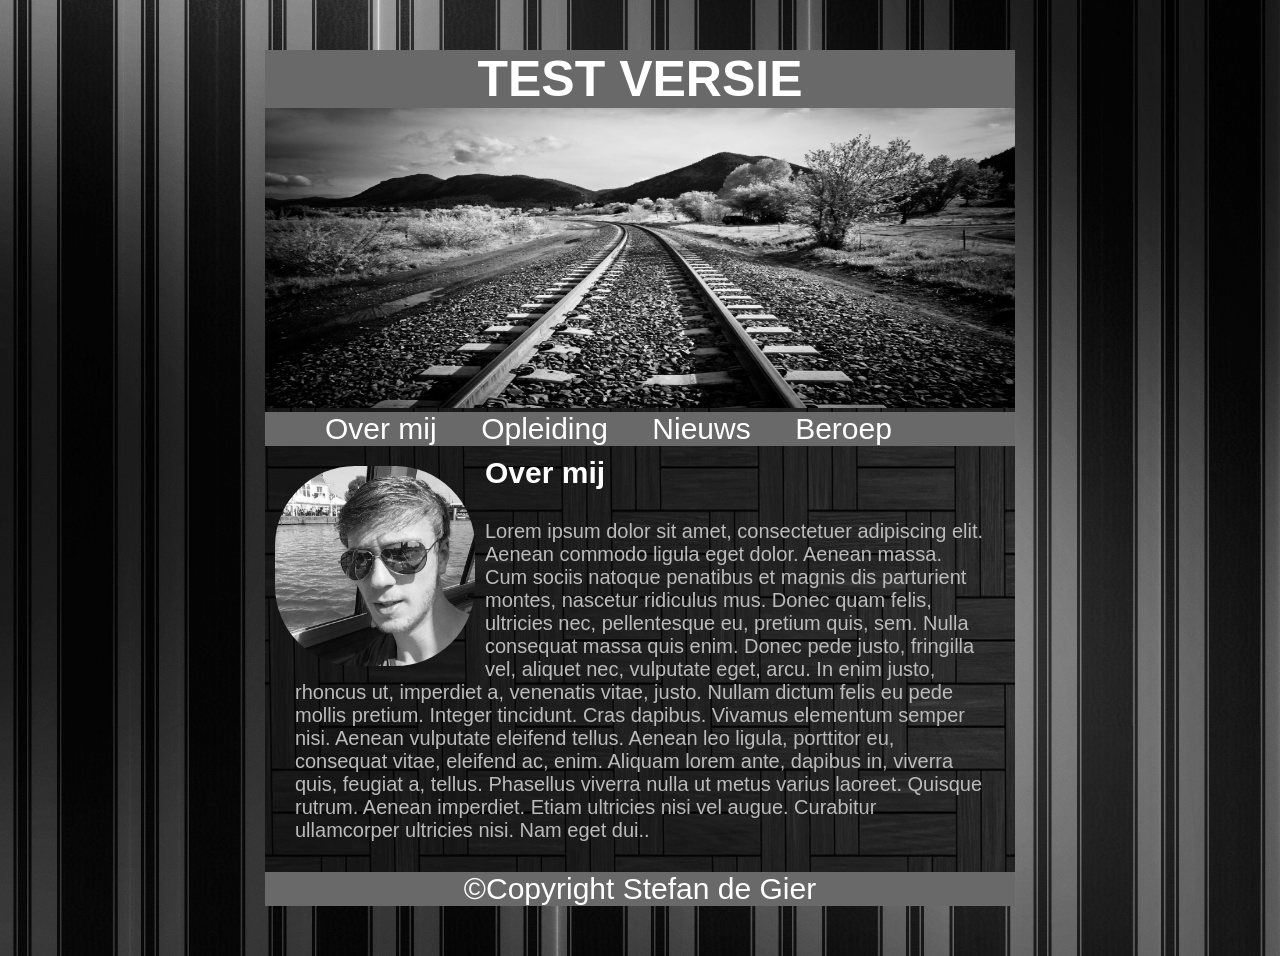
==== index.html @ 6717e757 "v2.6" ====
<!DOCTYPE html>
<html>
<head>
<meta name="viewport" content="width=device-width, initial-scale=1.0"/>
	<title>Wie ben ik/over mij (2)</title>
	<link rel="stylesheet" type="text/css" href="wiebenik.css" />
</head>
<body>
<main>
      <header> <h1>TEST VERSIE </h1>

      </header>



    <img class="plaatje3" src="treinrails2.jpg">



      <nav class=balk> 
      <nav class="dropdown">
      <nav id="button"><button onclick="myFunction()" class="dropbtn"></button></nav>
      <nav id="myDropdown" class="dropdown-content">
      <nav id="navbar" >
      <ul>
      	<a href="index.html">Over mij</a>
        <a href="opleiding.html">Opleiding</a> 
        <a href="nieuws.html">Nieuws</a> 
        <a href="beroep.html">Beroep</a> 
        </ul>
      </nav>
      </nav>
      </nav>
      </nav>


      

      <article><img class="plaatje1" src="ikzwartwit.jpeg"> 
      <h2>Over mij</h2>
      <p>Lorem ipsum dolor sit amet, consectetuer adipiscing elit. Aenean commodo ligula eget dolor. Aenean massa. Cum sociis natoque penatibus et magnis dis parturient montes, nascetur ridiculus mus. Donec quam felis, ultricies nec, pellentesque eu, pretium quis, sem. Nulla consequat massa quis enim. Donec pede justo, fringilla vel, aliquet nec, vulputate eget, arcu. In enim justo, rhoncus ut, imperdiet a, venenatis vitae, justo. Nullam dictum felis eu pede mollis pretium. Integer tincidunt. Cras dapibus. Vivamus elementum semper nisi. Aenean vulputate eleifend tellus. Aenean leo ligula, porttitor eu, consequat vitae, eleifend ac, enim. Aliquam lorem ante, dapibus in, viverra quis, feugiat a, tellus. Phasellus viverra nulla ut metus varius laoreet. Quisque rutrum. Aenean imperdiet. Etiam ultricies nisi vel augue. Curabitur ullamcorper ultricies nisi. Nam eget dui..</article></p>
      


      <footer class="footpc"> ©Copyright Stefan de Gier</footer>
</main>

<script>
function myFunction() {
    document.getElementById("myDropdown").classList.toggle("show");
}


window.onclick = function(event) {
  if (!event.target.matches('.dropbtn')) {

    var dropdowns = document.getElementsByClassName("dropdown-content");
    var i;
    for (i = 0; i < dropdowns.length; i++) {
      var openDropdown = dropdowns[i];
      if (openDropdown.classList.contains('show')) {
        openDropdown.classList.remove('show');
      }
    }
  }
}
</script>
</body>
</html>
---- wiebenik.css ----
@media  (max-width: 788px){

	body{
		background-image: url(black2.jpg);
		font-family: sans-serif;
	}

	article{
		margin-top: 30px;
		margin-bottom: 10px;
		background-image: url(blacknice2.jpg);
		background-size: 100%;
		
		
	   
		font-size: 15px;
		color: #bbb;
		
	}	

	header{

	text-align:center; 
	background-image: url(blackhigh.jpg);
	background-size: 1920px;
	background-repeat: no-repeat;
		
	}

	p{
		: 10px 20px 10px 10px;

	}

	h1{
		margin: 10px;
		font-size: 30px;
		color: white;
	}

	h2{
		margin: 10px 10px 10px 10px;
		color: white;
		font-size: 25px;
	}

	footer{
		color: white;
		font-size: 14px;
		text-align: center;
		background-image: url(blackhigh.jpg);
	    background-size: 1920px;
    }


	.plaatje1{
		float: left;
		width:250px;
		margin:20px;
		margin-right: 40px;
		border-radius: 40%;


	}

	.plaatje2{
		float: left;
		margin-left: 165px;
		margin-right: 165px;
		width: 200px;


	}
	.plaatje3{
		display: none;
		height: 100px;
		width: 800px;
	}



	.balk{
		background-image: url(blackhigh.jpg);
		background-size: 100%;


	}

	.dropbtn {
    background-image: url("menu.png");
    border-radius: 50%;
    background-size: 100%;
    background-repeat: no-repeat;
    width: 50px;
    height: 50px;
    color: #696969;
    padding: 36px;
    font-size: 20px;
    border: none;
    cursor: pointer;
    background-color: darkgrey;
    
}

.dropdown {
    position: relative;
    display: inline-block;
}

.dropdown-content {
    display: none;
    position: absolute;
    background-color: rgba(192, 192, 192, 0.8 );
    min-width: 250px;
    box-shadow: 0px 8px 16px 0px rgba(0,0,0,0.2);
    overflow: auto;
}



.dropdown-content a {
	text-align: center;
	font-size: 30px;
    color: black;
    padding: 12px 16px;
    text-decoration: none;
    display: block;
}

.dropdown-content a:hover {background-color: #f1f1f1}



.dropdown:hover .dropbtn {
    background-color: green;
}


.show {display:block;}

}








@media  (min-width:  768px){

	body{
		background-image: url(black2.jpg);
		background-size: 1920px;
		
		font-family: sans-serif;
		margin: 0 auto;
		width: 750px;
	}

	main{
		background-image: url(blacknice2.jpg);
		margin-top: 50px;



	}
	

	header{

	text-align:center; 
	background-color:#696969 ;
	margin:0px;	
		
	}


	article{
	
	
		color: #bbb;
		
		font-size: 20px;





	}

	p{
		margin: 30px;
		
	}

	h1{
		margin: 0px;
		font-size: 50px;
		color: white;
	}

	h2{
		margin: 10px 10px 10px 10px;
		color: white;
	}

	footer{
		background-color: lightgrey;
		font-size: 30px;
		text-align: center;
		margin-bottom: 50px;
    }

    .footpc{
    	background-color:  #696969;
    	color: white;
    	


    }


	.plaatje1{
		float: left;
		width:200px;
		margin: 10px;
		border-radius: 40%;
		


	}

	.plaatje2{
		
		width: 710px;
		height: 200px;
		
		margin: 10px;


	}

	.plaatje3{

		height: 300px;
		width: 750px;
		background-size: 1920px;
		position:relative;
		left: 0px;
		margin:0px;
		


	}

	.plaatje4{



	}



	.balk{
		background-color: #696969;
	

	}

	#button{
		display: none;


	}

	a {text-decoration: none; }

	nav a{
		color: white;
		font-size: 30px;
		margin-left: 20px;
		margin-right: 20px;
		text-decoration-style: none;


	}

	nav ul{
		margin: 0px;

	}

	a:hover{
		background-color: grey;
	}
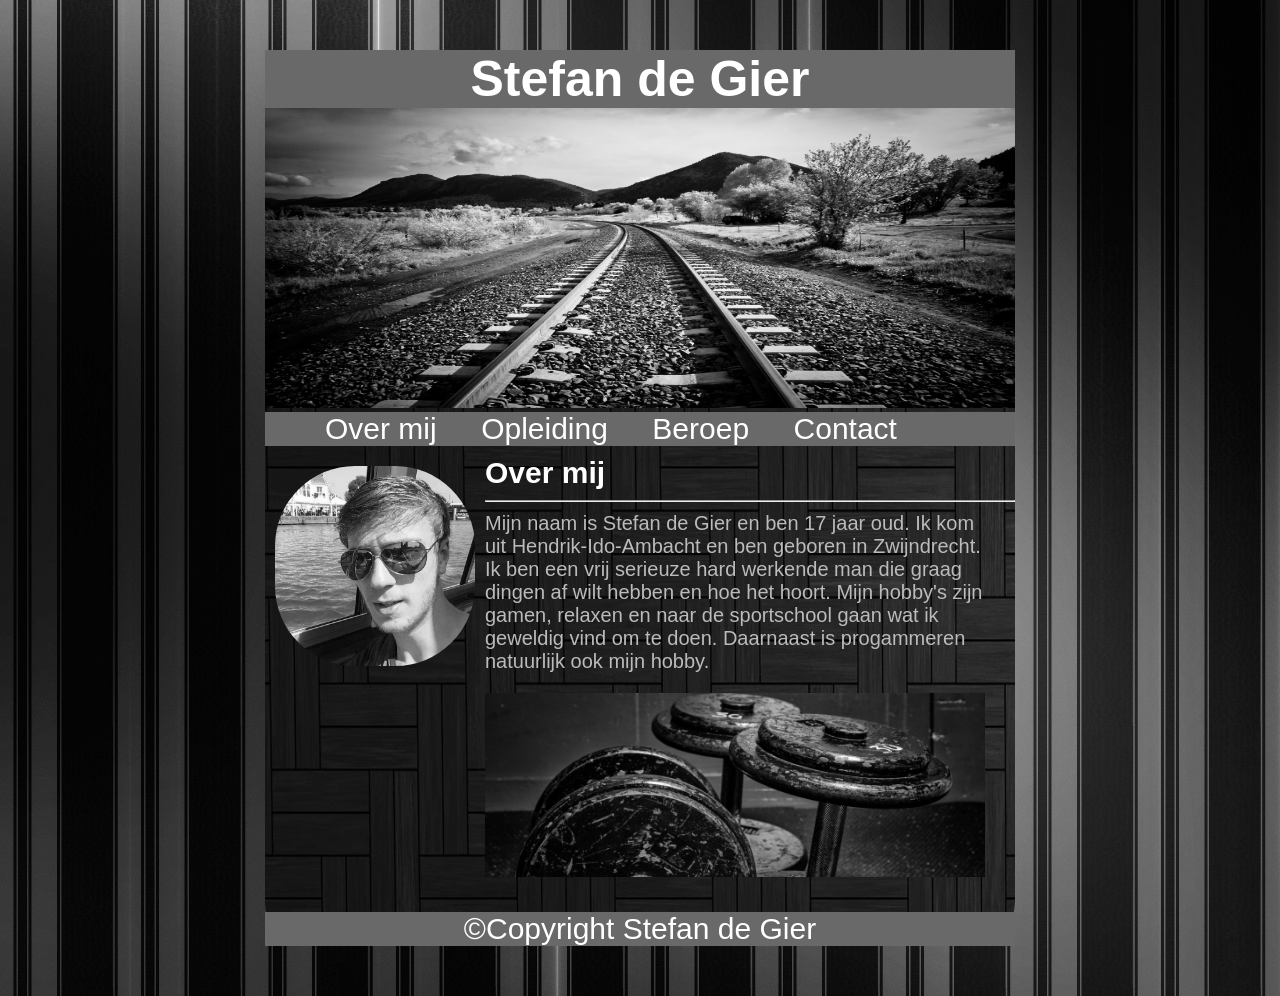
==== commit 830ce510: "v2.84" ====
--- a/index.html
+++ b/index.html
@@ -7,7 +7,7 @@
 </head>
 <body>
 <main>
-      <header> <h1>TEST VERSIE </h1>
+      <header> <h1>Stefan de Gier</h1>
 
       </header>
 
@@ -24,9 +24,9 @@
       <nav id="navbar" >
       <ul>
       	<a href="index.html">Over mij</a>
-        <a href="opleiding.html">Opleiding</a> 
-        <a href="nieuws.html">Nieuws</a> 
+        <a href="opleiding.html">Opleiding</a>  
         <a href="beroep.html">Beroep</a> 
+        <a href="contact.html">Contact</a>
         </ul>
       </nav>
       </nav>
@@ -38,7 +38,9 @@
 
       <article><img class="plaatje1" src="ikzwartwit.jpeg"> 
       <h2>Over mij</h2>
-      <p>Lorem ipsum dolor sit amet, consectetuer adipiscing elit. Aenean commodo ligula eget dolor. Aenean massa. Cum sociis natoque penatibus et magnis dis parturient montes, nascetur ridiculus mus. Donec quam felis, ultricies nec, pellentesque eu, pretium quis, sem. Nulla consequat massa quis enim. Donec pede justo, fringilla vel, aliquet nec, vulputate eget, arcu. In enim justo, rhoncus ut, imperdiet a, venenatis vitae, justo. Nullam dictum felis eu pede mollis pretium. Integer tincidunt. Cras dapibus. Vivamus elementum semper nisi. Aenean vulputate eleifend tellus. Aenean leo ligula, porttitor eu, consequat vitae, eleifend ac, enim. Aliquam lorem ante, dapibus in, viverra quis, feugiat a, tellus. Phasellus viverra nulla ut metus varius laoreet. Quisque rutrum. Aenean imperdiet. Etiam ultricies nisi vel augue. Curabitur ullamcorper ultricies nisi. Nam eget dui..</article></p>
+
+      <hr>
+      <p>Mijn naam is Stefan de Gier en ben 17 jaar oud. Ik kom uit Hendrik-Ido-Ambacht en ben geboren in Zwijndrecht. Ik ben een vrij serieuze hard werkende man die graag dingen af wilt hebben en hoe het hoort. Mijn hobby's zijn gamen, relaxen en naar de sportschool gaan wat ik geweldig vind om te doen. Daarnaast is progammeren natuurlijk ook mijn hobby.<img class="kracht" src="kracht.jpg"></article></p>
       
 
 
--- a/wiebenik.css
+++ b/wiebenik.css
@@ -29,7 +29,7 @@
 	}
 
 	p{
-		: 10px 20px 10px 10px;
+		margin:10px 15px 10px 15px;
 
 	}
 
@@ -47,10 +47,12 @@
 
 	footer{
 		color: white;
-		font-size: 14px;
+		font-size: 15px;
 		text-align: center;
 		background-image: url(blackhigh.jpg);
 	    background-size: 1920px;
+
+
     }
 
 
@@ -76,6 +78,14 @@
 		display: none;
 		height: 100px;
 		width: 800px;
+	}
+
+	.kracht{
+		width: 300px;
+		margin-top: 20px;
+
+
+
 	}
 
 
@@ -162,6 +172,7 @@
 	main{
 		background-image: url(blacknice2.jpg);
 		margin-top: 50px;
+		border-radius: 5%;
 
 
 
@@ -183,6 +194,7 @@
 		color: #bbb;
 		
 		font-size: 20px;
+		
 
 
 
@@ -191,7 +203,8 @@
 	}
 
 	p{
-		margin: 30px;
+
+		margin: 0px 30px 30px 30px;
 		
 	}
 
@@ -204,6 +217,7 @@
 	h2{
 		margin: 10px 10px 10px 10px;
 		color: white;
+		
 	}
 
 	footer{
@@ -211,6 +225,7 @@
 		font-size: 30px;
 		text-align: center;
 		margin-bottom: 50px;
+		
     }
 
     .footpc{
@@ -255,7 +270,9 @@
 
 	}
 
-	.plaatje4{
+	.kracht{
+		width: 500px;
+		margin-top: 20px;
 
 
 
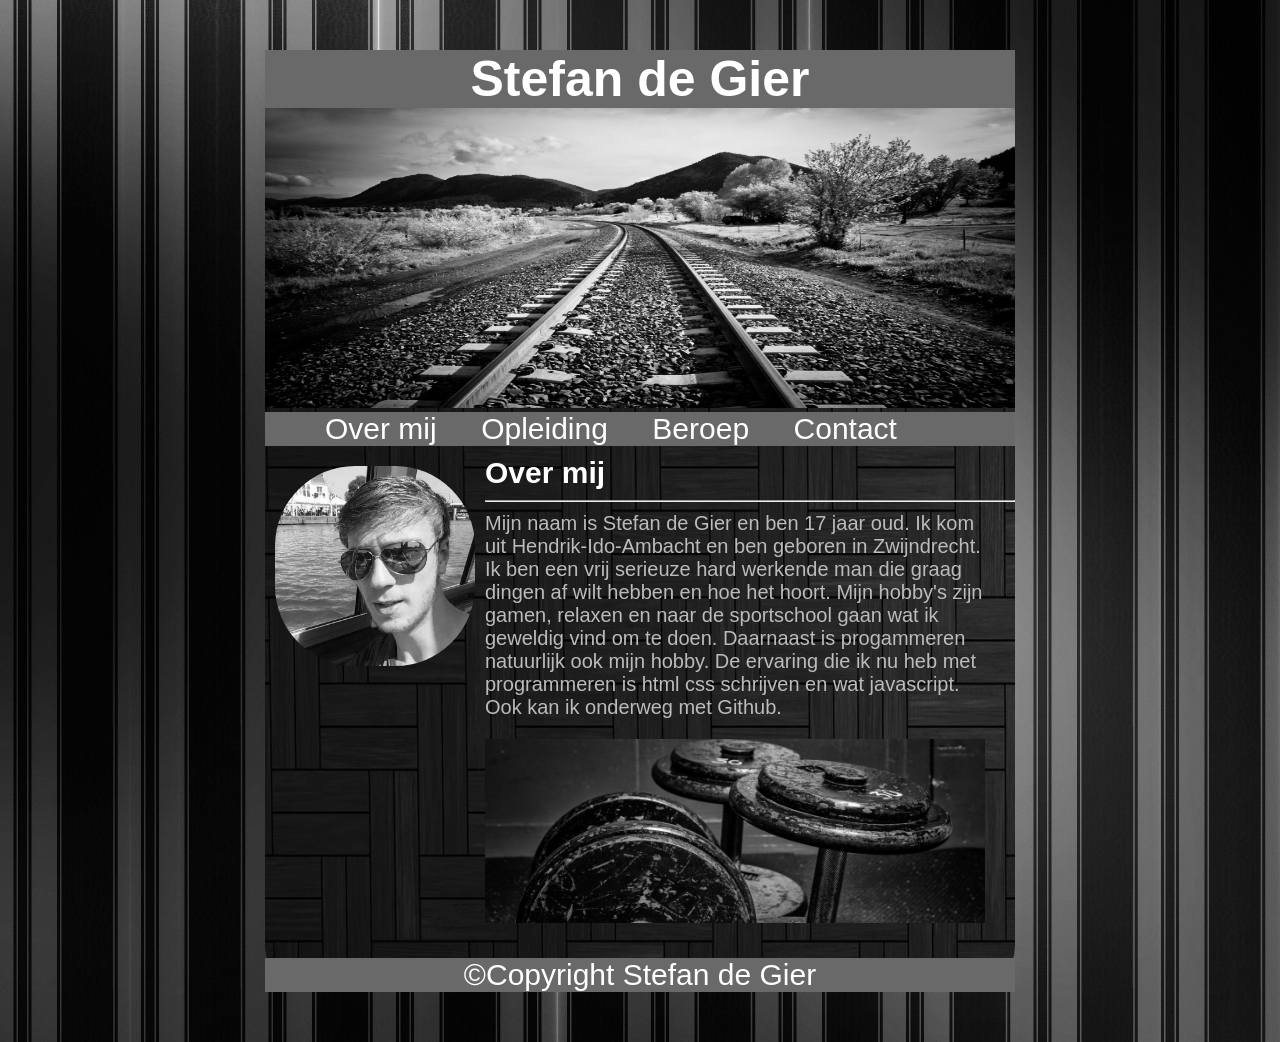
==== commit 36788c2a: "v2.85" ====
--- a/index.html
+++ b/index.html
@@ -40,7 +40,7 @@
       <h2>Over mij</h2>
 
       <hr>
-      <p>Mijn naam is Stefan de Gier en ben 17 jaar oud. Ik kom uit Hendrik-Ido-Ambacht en ben geboren in Zwijndrecht. Ik ben een vrij serieuze hard werkende man die graag dingen af wilt hebben en hoe het hoort. Mijn hobby's zijn gamen, relaxen en naar de sportschool gaan wat ik geweldig vind om te doen. Daarnaast is progammeren natuurlijk ook mijn hobby.<img class="kracht" src="kracht.jpg"></article></p>
+      <p>Mijn naam is Stefan de Gier en ben 17 jaar oud. Ik kom uit Hendrik-Ido-Ambacht en ben geboren in Zwijndrecht. Ik ben een vrij serieuze hard werkende man die graag dingen af wilt hebben en hoe het hoort. Mijn hobby's zijn gamen, relaxen en naar de sportschool gaan wat ik geweldig vind om te doen. Daarnaast is progammeren natuurlijk ook mijn hobby. De ervaring die ik nu heb met programmeren is html css schrijven en wat javascript. Ook kan ik onderweg met Github.<img class="kracht" src="kracht.jpg"></article></p>
       
 
 
--- a/wiebenik.css
+++ b/wiebenik.css
@@ -84,6 +84,14 @@
 		width: 300px;
 		margin-top: 20px;
 
+	}
+
+	.davinci{
+		float: left;
+		width:50px;
+		margin:20px;
+		margin-right: 40px;
+		border-radius: 40%;
 
 
 	}
@@ -241,6 +249,7 @@
 		float: left;
 		width:200px;
 		margin: 10px;
+		margin-bottom: 60px;
 		border-radius: 40%;
 		
 
@@ -278,6 +287,24 @@
 
 	}
 
+	.davinci{
+		float: right;
+		width:200px;
+		margin:60px 40px 10px 20px;
+		
+		border-radius: 40%;
+
+
+	}
+
+	.learn{
+		margin: 0px 0px 30px 20px;
+		width: 700px;
+		height: 270px;
+
+
+	}
+
 
 
 	.balk{
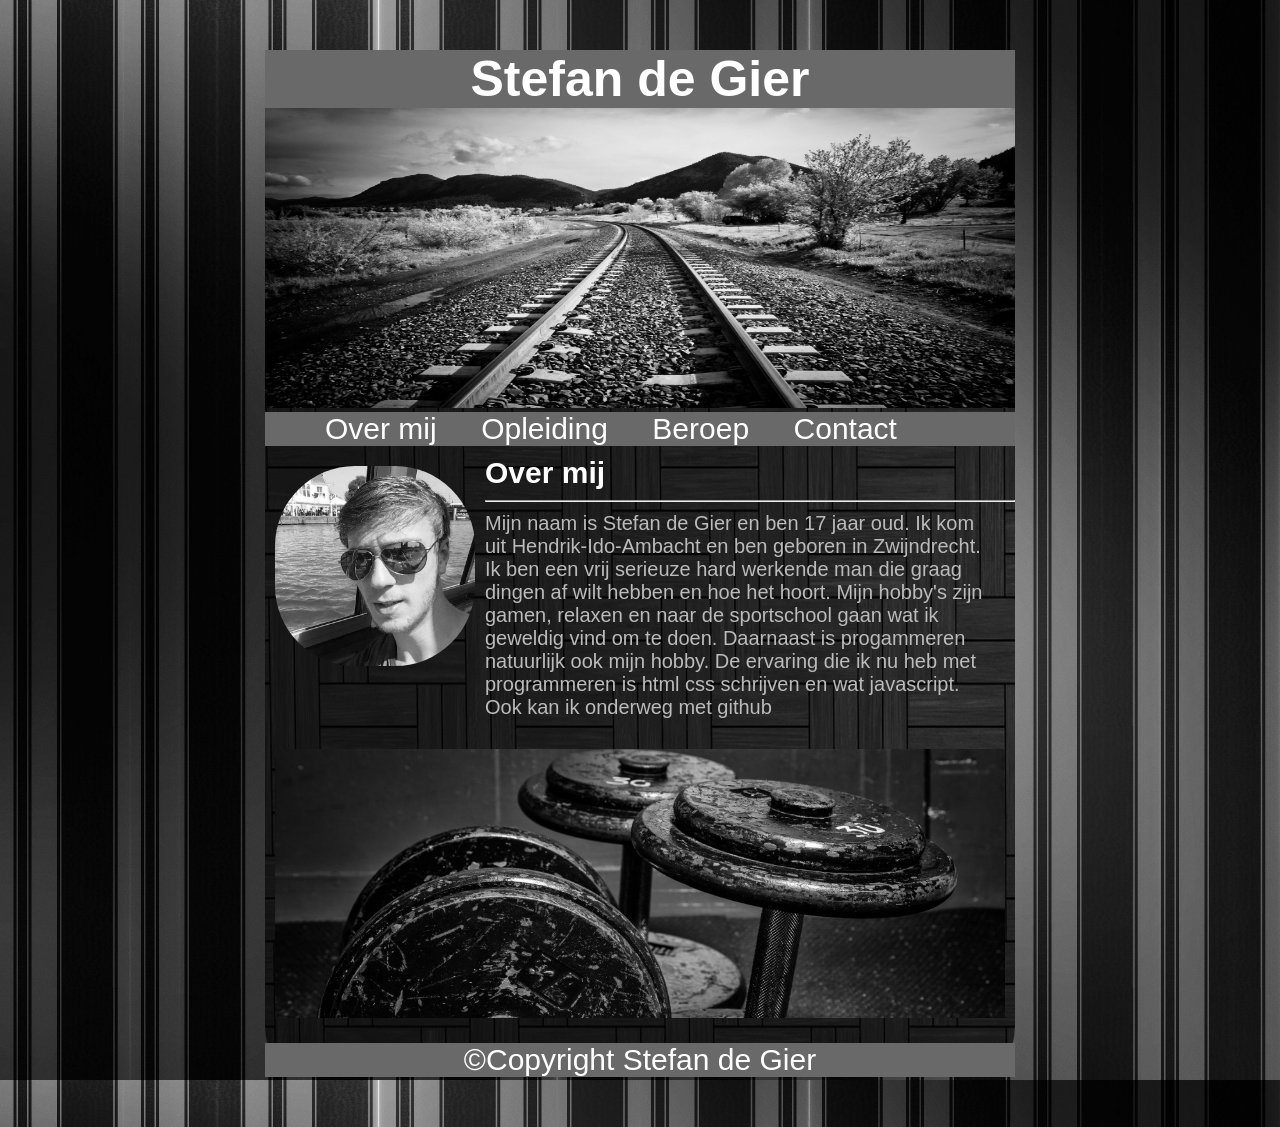
==== commit 276197e2: "v.2.86" ====
--- a/index.html
+++ b/index.html
@@ -40,7 +40,7 @@
       <h2>Over mij</h2>
 
       <hr>
-      <p>Mijn naam is Stefan de Gier en ben 17 jaar oud. Ik kom uit Hendrik-Ido-Ambacht en ben geboren in Zwijndrecht. Ik ben een vrij serieuze hard werkende man die graag dingen af wilt hebben en hoe het hoort. Mijn hobby's zijn gamen, relaxen en naar de sportschool gaan wat ik geweldig vind om te doen. Daarnaast is progammeren natuurlijk ook mijn hobby. De ervaring die ik nu heb met programmeren is html css schrijven en wat javascript. Ook kan ik onderweg met Github.<img class="kracht" src="kracht.jpg"></article></p>
+      <p>Mijn naam is Stefan de Gier en ben 17 jaar oud. Ik kom uit Hendrik-Ido-Ambacht en ben geboren in Zwijndrecht. Ik ben een vrij serieuze hard werkende man die graag dingen af wilt hebben en hoe het hoort. Mijn hobby's zijn gamen, relaxen en naar de sportschool gaan wat ik geweldig vind om te doen. Daarnaast is progammeren natuurlijk ook mijn hobby. De ervaring die ik nu heb met programmeren is html css schrijven en wat javascript. Ook kan ik onderweg met github</p><img class="kracht" src="kracht.jpg"></article>
       
 
 
--- a/wiebenik.css
+++ b/wiebenik.css
@@ -88,11 +88,18 @@
 
 	.davinci{
 		float: left;
-		width:50px;
+		width:200px;
 		margin:20px;
 		margin-right: 40px;
 		border-radius: 40%;
 
+
+	}
+
+	.learn{
+		margin: 0px 0px 30px 20px;
+		width: 310px;
+		height: 150px;
 
 	}
 
@@ -280,8 +287,10 @@
 	}
 
 	.kracht{
-		width: 500px;
-		margin-top: 20px;
+
+		width: 730px;
+		margin: 0px 10px 20px 10px;
+		
 
 
 
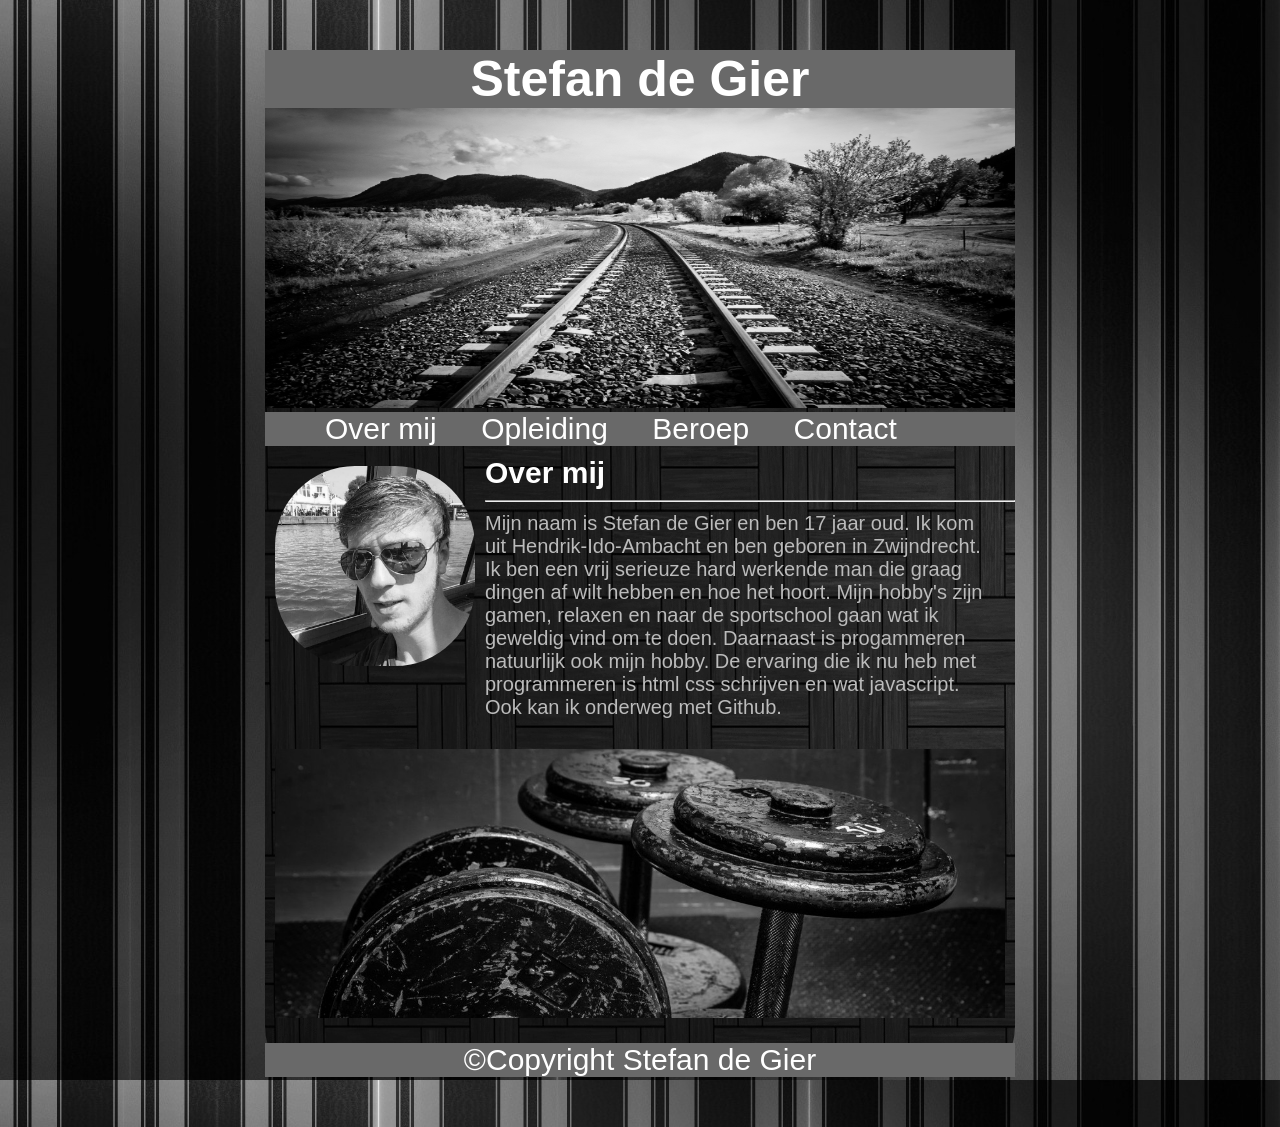
==== commit 8a567060: "v2.9 changes contact" ====
--- a/index.html
+++ b/index.html
@@ -40,7 +40,7 @@
       <h2>Over mij</h2>
 
       <hr>
-      <p>Mijn naam is Stefan de Gier en ben 17 jaar oud. Ik kom uit Hendrik-Ido-Ambacht en ben geboren in Zwijndrecht. Ik ben een vrij serieuze hard werkende man die graag dingen af wilt hebben en hoe het hoort. Mijn hobby's zijn gamen, relaxen en naar de sportschool gaan wat ik geweldig vind om te doen. Daarnaast is progammeren natuurlijk ook mijn hobby. De ervaring die ik nu heb met programmeren is html css schrijven en wat javascript. Ook kan ik onderweg met github</p><img class="kracht" src="kracht.jpg"></article>
+      <p>Mijn naam is Stefan de Gier en ben 17 jaar oud. Ik kom uit Hendrik-Ido-Ambacht en ben geboren in Zwijndrecht. Ik ben een vrij serieuze hard werkende man die graag dingen af wilt hebben en hoe het hoort. Mijn hobby's zijn gamen, relaxen en naar de sportschool gaan wat ik geweldig vind om te doen. Daarnaast is progammeren natuurlijk ook mijn hobby. De ervaring die ik nu heb met programmeren is html css schrijven en wat javascript. Ook kan ik onderweg met Github.</p><img class="kracht" src="kracht.jpg"></article>
       
 
 
--- a/wiebenik.css
+++ b/wiebenik.css
@@ -52,6 +52,19 @@
 		background-image: url(blackhigh.jpg);
 	    background-size: 1920px;
 
+
+    }
+
+
+    .insta{
+
+    	width: 100px;
+
+    }
+
+    .fb{
+
+    	width: 100px;
 
     }
 
@@ -83,6 +96,7 @@
 	.kracht{
 		width: 300px;
 		margin-top: 20px;
+		margin-left: 20px;
 
 	}
 
@@ -252,6 +266,23 @@
     }
 
 
+    .insta{
+
+    	width: 100px;
+    	margin: 30px 40px 20px 220px;
+
+
+    }
+
+    .fb{
+
+    	width: 100px;
+    	margin: 30px 40px 20px 40px;
+
+
+    }
+
+
 	.plaatje1{
 		float: left;
 		width:200px;
@@ -345,7 +376,7 @@
 
 	}
 
-	a:hover{
+	nav a:hover{
 		background-color: grey;
 	}
 
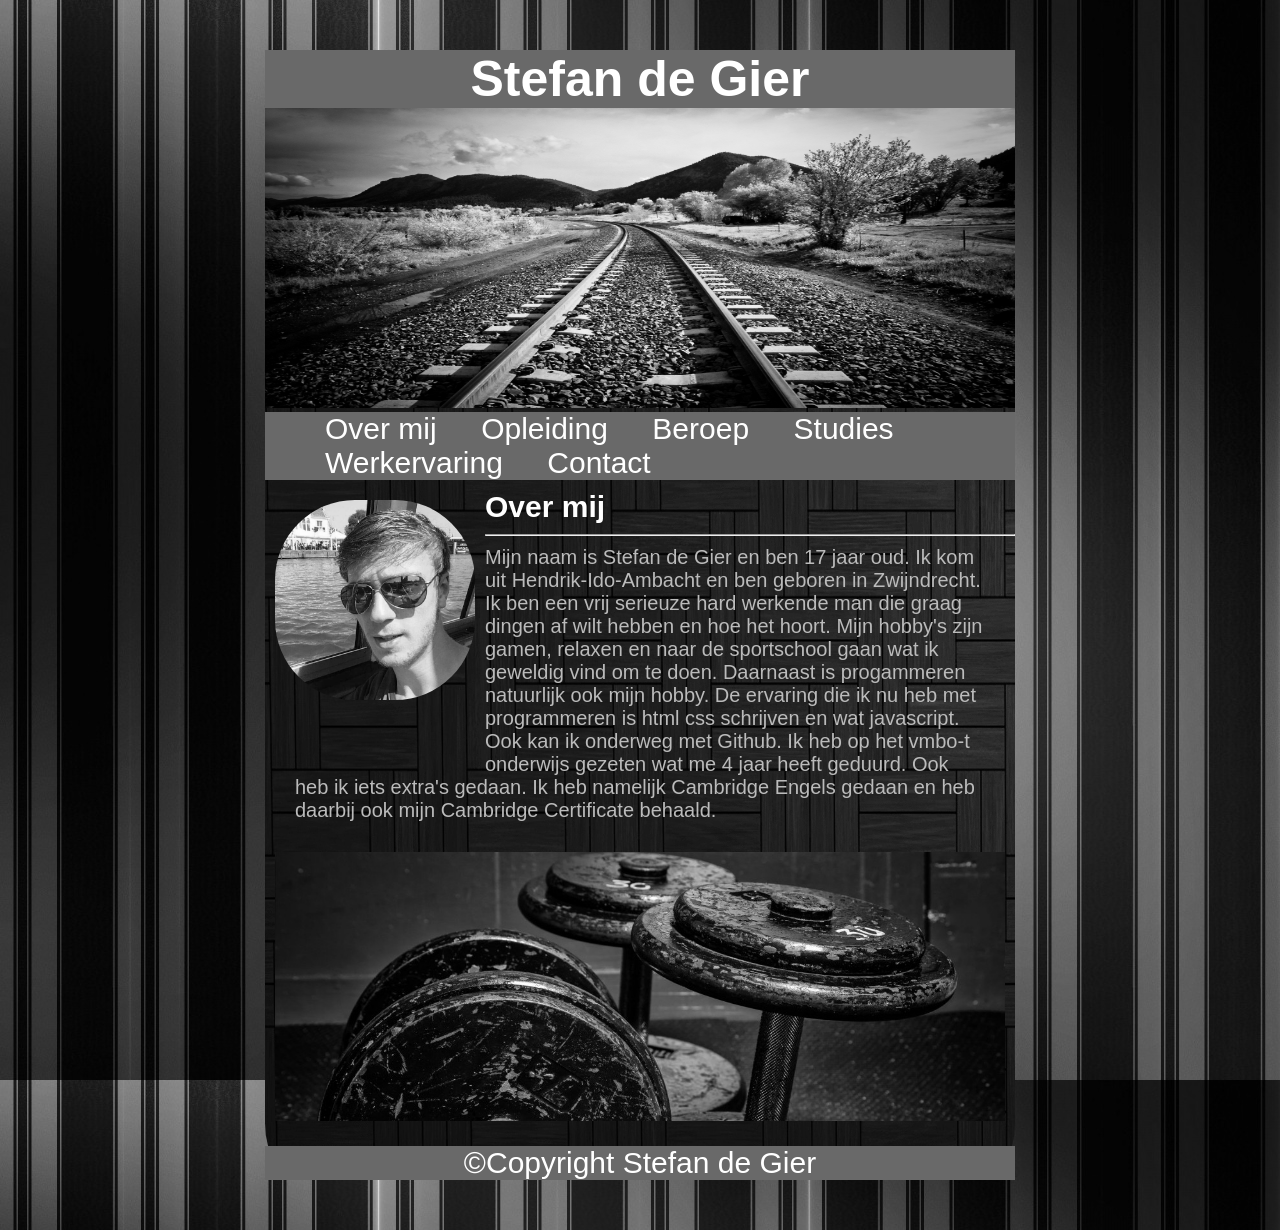
==== commit 1b0c338a: "v2.9 much improve" ====
--- a/index.html
+++ b/index.html
@@ -26,6 +26,8 @@
       	<a href="index.html">Over mij</a>
         <a href="opleiding.html">Opleiding</a>  
         <a href="beroep.html">Beroep</a> 
+        <a href="studies.html">Studies</a>
+        <a href="werkervaring.html">Werkervaring</a>
         <a href="contact.html">Contact</a>
         </ul>
       </nav>
@@ -40,7 +42,8 @@
       <h2>Over mij</h2>
 
       <hr>
-      <p>Mijn naam is Stefan de Gier en ben 17 jaar oud. Ik kom uit Hendrik-Ido-Ambacht en ben geboren in Zwijndrecht. Ik ben een vrij serieuze hard werkende man die graag dingen af wilt hebben en hoe het hoort. Mijn hobby's zijn gamen, relaxen en naar de sportschool gaan wat ik geweldig vind om te doen. Daarnaast is progammeren natuurlijk ook mijn hobby. De ervaring die ik nu heb met programmeren is html css schrijven en wat javascript. Ook kan ik onderweg met Github.</p><img class="kracht" src="kracht.jpg"></article>
+      <p>Mijn naam is Stefan de Gier en ben 17 jaar oud. Ik kom uit Hendrik-Ido-Ambacht en ben geboren in Zwijndrecht. Ik ben een vrij serieuze hard werkende man die graag dingen af wilt hebben en hoe het hoort. Mijn hobby's zijn gamen, relaxen en naar de sportschool gaan wat ik geweldig vind om te doen. Daarnaast is progammeren natuurlijk ook mijn hobby. De ervaring die ik nu heb met programmeren is html css schrijven en wat javascript. Ook kan ik onderweg met Github.
+       Ik heb op het vmbo-t onderwijs gezeten wat me 4 jaar heeft geduurd. Ook heb ik iets extra's gedaan. Ik heb namelijk Cambridge Engels gedaan en heb daarbij ook mijn Cambridge Certificate behaald.</p><img class="kracht" src="kracht.jpg"></article>
       
 
 
--- a/wiebenik.css
+++ b/wiebenik.css
@@ -4,6 +4,7 @@
 	body{
 		background-image: url(black2.jpg);
 		font-family: sans-serif;
+
 	}
 
 	article{
@@ -51,20 +52,22 @@
 		text-align: center;
 		background-image: url(blackhigh.jpg);
 	    background-size: 1920px;
-
-
-    }
+	}    
 
 
     .insta{
 
     	width: 100px;
+    	margin: 40px 40px 20px 40px;
+
 
     }
 
     .fb{
 
     	width: 100px;
+    	margin: 30px 30px 20px 20px;
+
 
     }
 
@@ -115,6 +118,33 @@
 		width: 310px;
 		height: 150px;
 
+	}
+
+	.pro{
+		margin-top: 20px;
+		margin-left: 20px;
+		width: 300px;
+
+
+	}
+
+	.cambridge{
+		width: 150px;
+		margin: ;
+		margin-left:10px;
+
+	}
+
+	.develstein{
+		width: 150px;
+		margin-left: 20px; 
+
+	}
+
+	.werk{
+		width: 350px;
+
+		margin: 20px;
 	}
 
 
@@ -191,7 +221,7 @@
 
 	body{
 		background-image: url(black2.jpg);
-		background-size: 1920px;
+		background-size: width:1080px;
 		
 		font-family: sans-serif;
 		margin: 0 auto;
@@ -345,10 +375,42 @@
 
 	}
 
+	.pro{
+		margin-top: 20px;
+		margin-left: 20px;
+		width: 300px;
+	}
+
+	.cambridge{
+		width: 100px;
+
+	}
+
+	.werk{
+
+		margin: 20px;
+	}
+
+
+	.cambridge{
+		width: 250px;
+		margin: 40px;
+		margin-left: 70px;
+
+	}
+
+	.develstein{
+		width: 250px;
+		margin: 40px;
+
+	}
+
 
 
 	.balk{
 		background-color: #696969;
+
+
 	
 
 	}
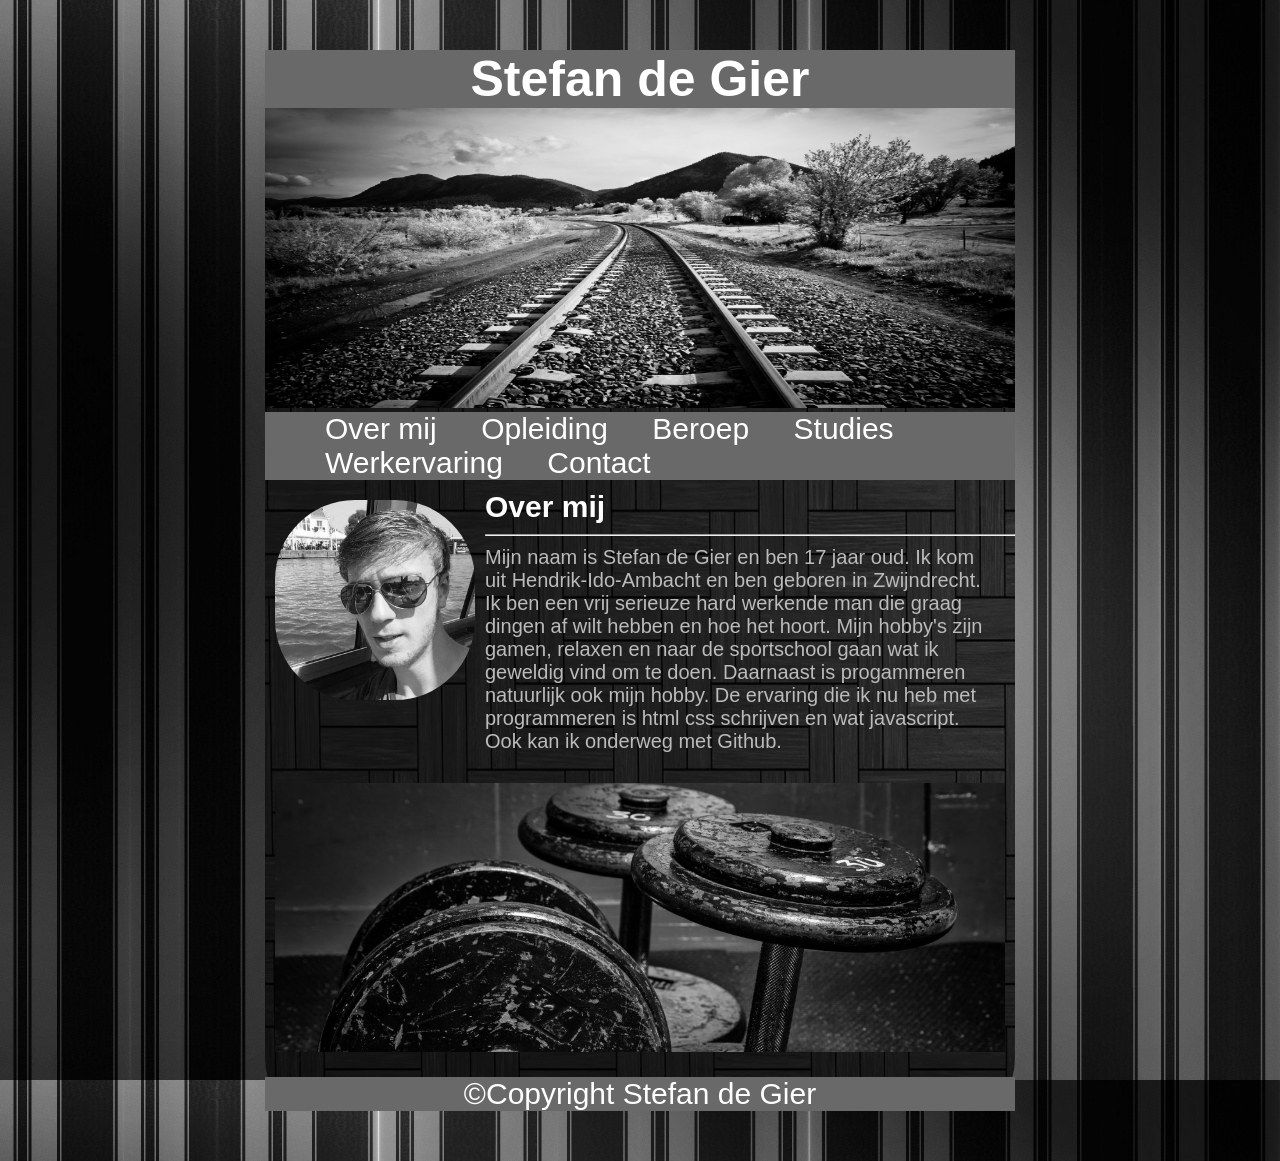
==== commit e5edce75: "v2.93" ====
--- a/index.html
+++ b/index.html
@@ -43,7 +43,7 @@
 
       <hr>
       <p>Mijn naam is Stefan de Gier en ben 17 jaar oud. Ik kom uit Hendrik-Ido-Ambacht en ben geboren in Zwijndrecht. Ik ben een vrij serieuze hard werkende man die graag dingen af wilt hebben en hoe het hoort. Mijn hobby's zijn gamen, relaxen en naar de sportschool gaan wat ik geweldig vind om te doen. Daarnaast is progammeren natuurlijk ook mijn hobby. De ervaring die ik nu heb met programmeren is html css schrijven en wat javascript. Ook kan ik onderweg met Github.
-       Ik heb op het vmbo-t onderwijs gezeten wat me 4 jaar heeft geduurd. Ook heb ik iets extra's gedaan. Ik heb namelijk Cambridge Engels gedaan en heb daarbij ook mijn Cambridge Certificate behaald.</p><img class="kracht" src="kracht.jpg"></article>
+       </p><img class="kracht" src="kracht.jpg"></article>
       
 
 
--- a/wiebenik.css
+++ b/wiebenik.css
@@ -143,7 +143,6 @@
 
 	.werk{
 		width: 350px;
-
 		margin: 20px;
 	}
 
@@ -387,7 +386,7 @@
 	}
 
 	.werk{
-
+		width: 715px;
 		margin: 20px;
 	}
 
@@ -405,6 +404,11 @@
 
 	}
 
+	.pro{
+		width: 500px;
+		margin-left: 140px;
+	}
+
 
 
 	.balk{
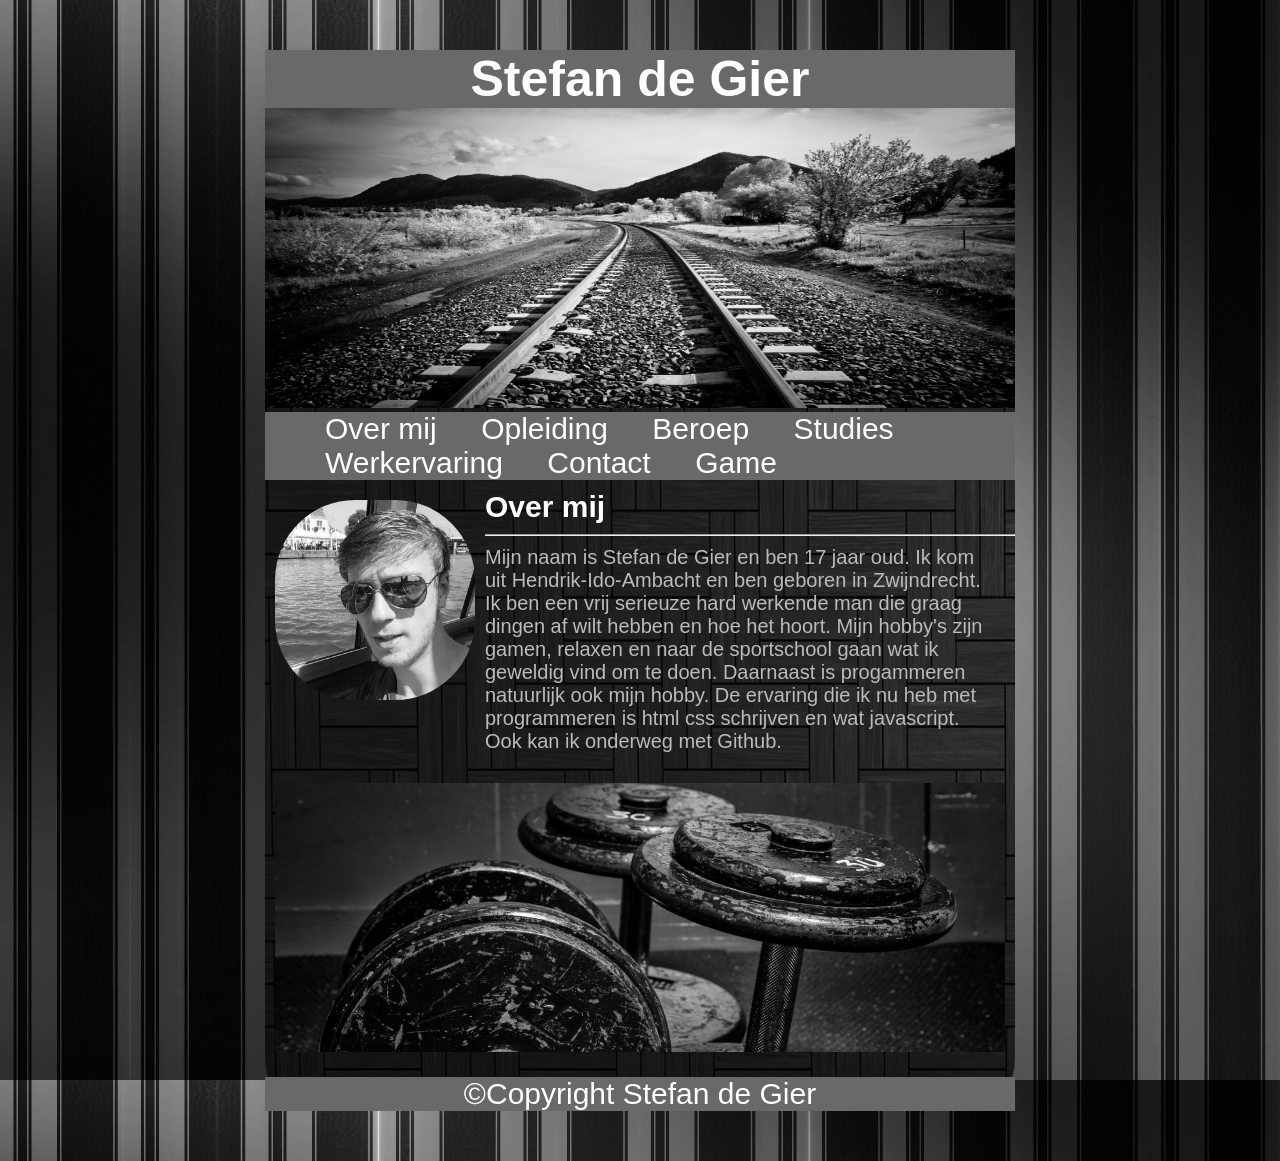
==== commit 564787f8: "Added the game! not complete.." ====
--- a/index.html
+++ b/index.html
@@ -29,6 +29,7 @@
         <a href="studies.html">Studies</a>
         <a href="werkervaring.html">Werkervaring</a>
         <a href="contact.html">Contact</a>
+        <a href="game.html">Game</a>
         </ul>
       </nav>
       </nav>
--- a/wiebenik.css
+++ b/wiebenik.css
@@ -209,6 +209,16 @@
 
 }
 
+#chartdiv {
+  width: 100%;
+  height: 250px;
+  background-image: url(blacknice2.jpg);
+ 
+}		
+
+	
+		
+
 
 
 
@@ -425,6 +435,15 @@
 
 	}
 
+
+	
+ #chartdiv {
+  width: 100%;
+  height: 500px;
+  margin: auto;
+}
+		
+
 	a {text-decoration: none; }
 
 	nav a{
